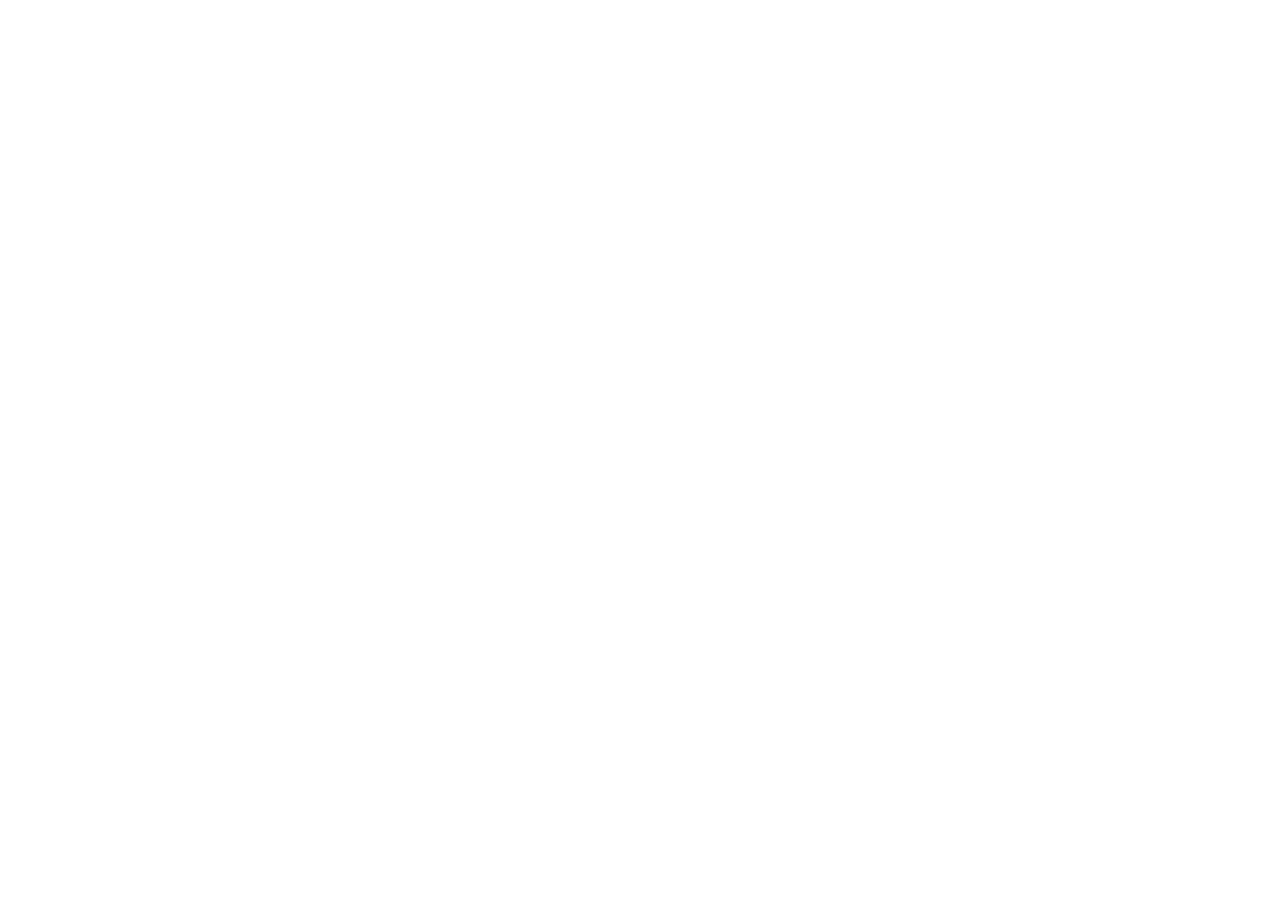
==== 1 First web page/index.html @ 43ad502d "V1" ====
<!--In this document the first HTML WEB page of this repository is made. 
    HTML tags are used, a style sheet is created and selectors for fonts, 
    colors, sizes and fonts are also used.-->

<!DOCTYPE html>
<html lang="en">
<head>
    <meta charset="UTF-8">
    <meta name="viewport" content="width=device-width, initial-scale=1.0">
    <title>First Website Example</title>
</head>
<body>
    
</body>
</html>
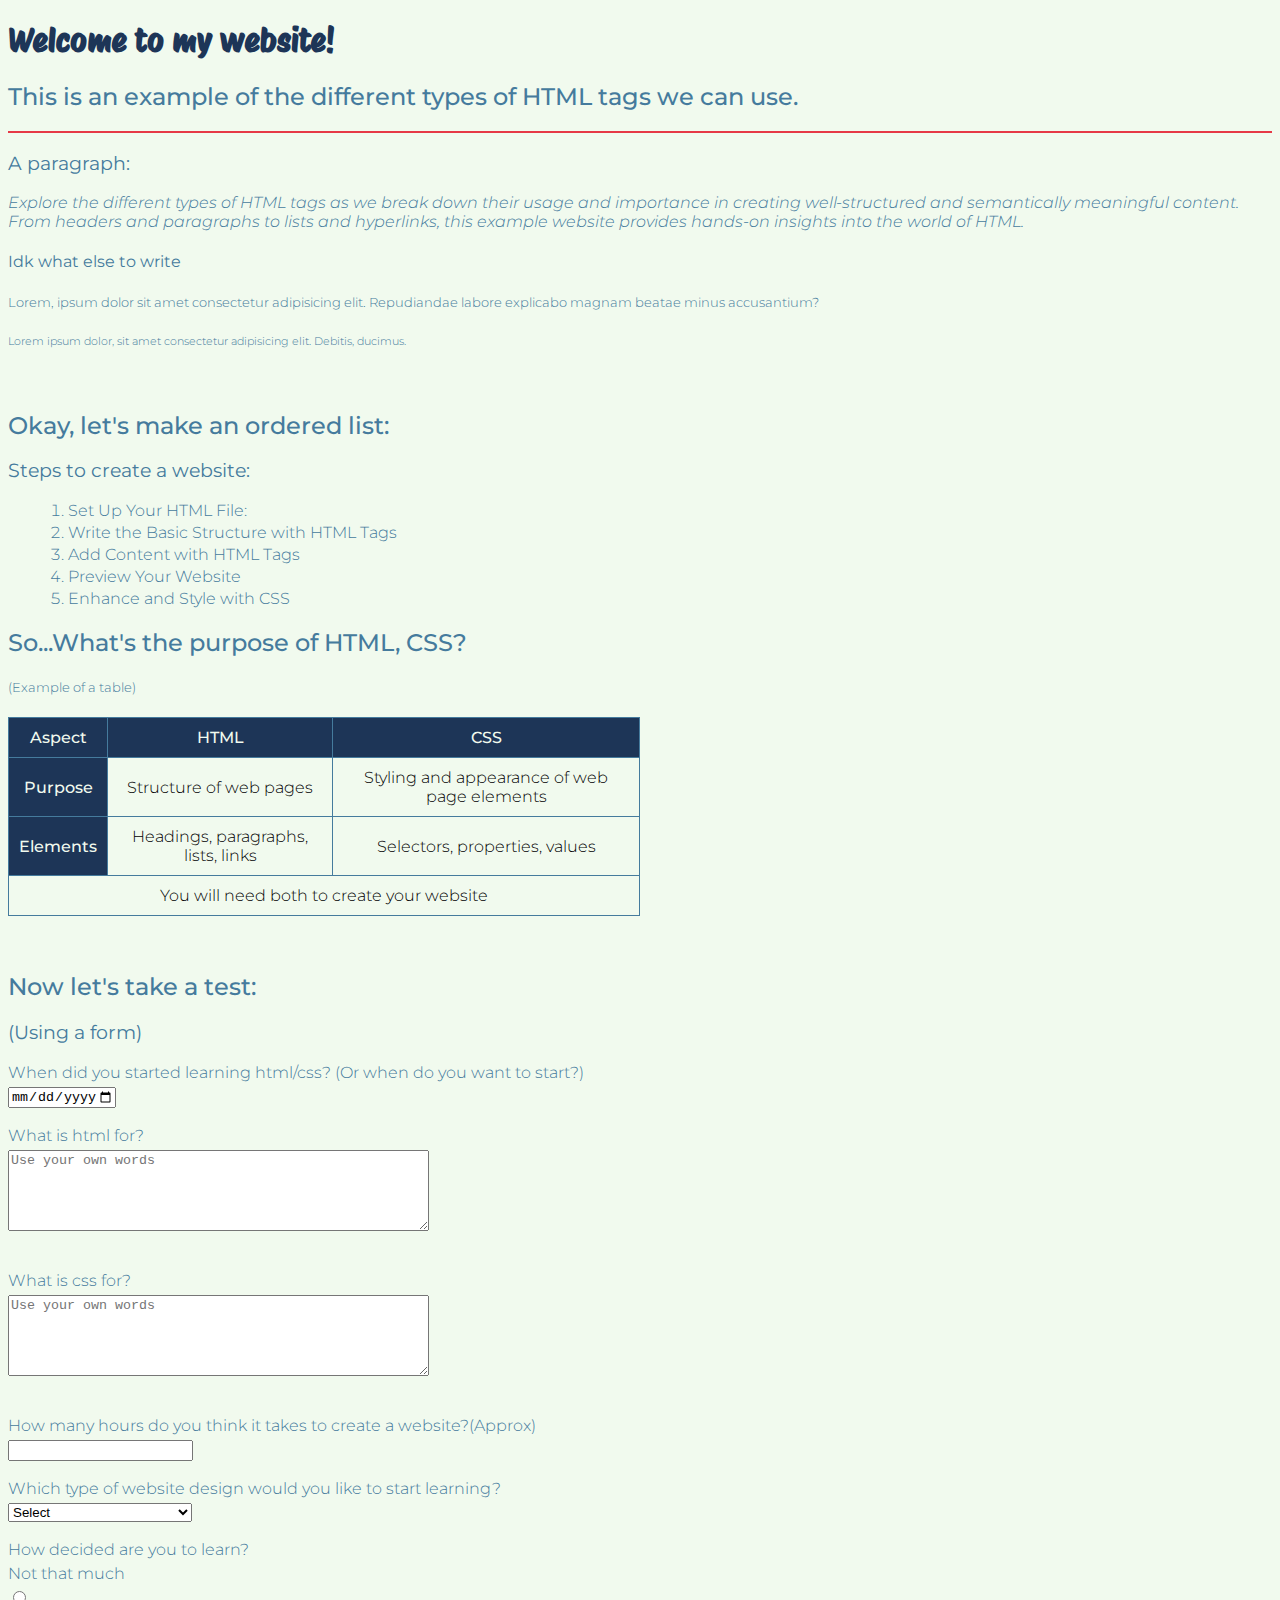
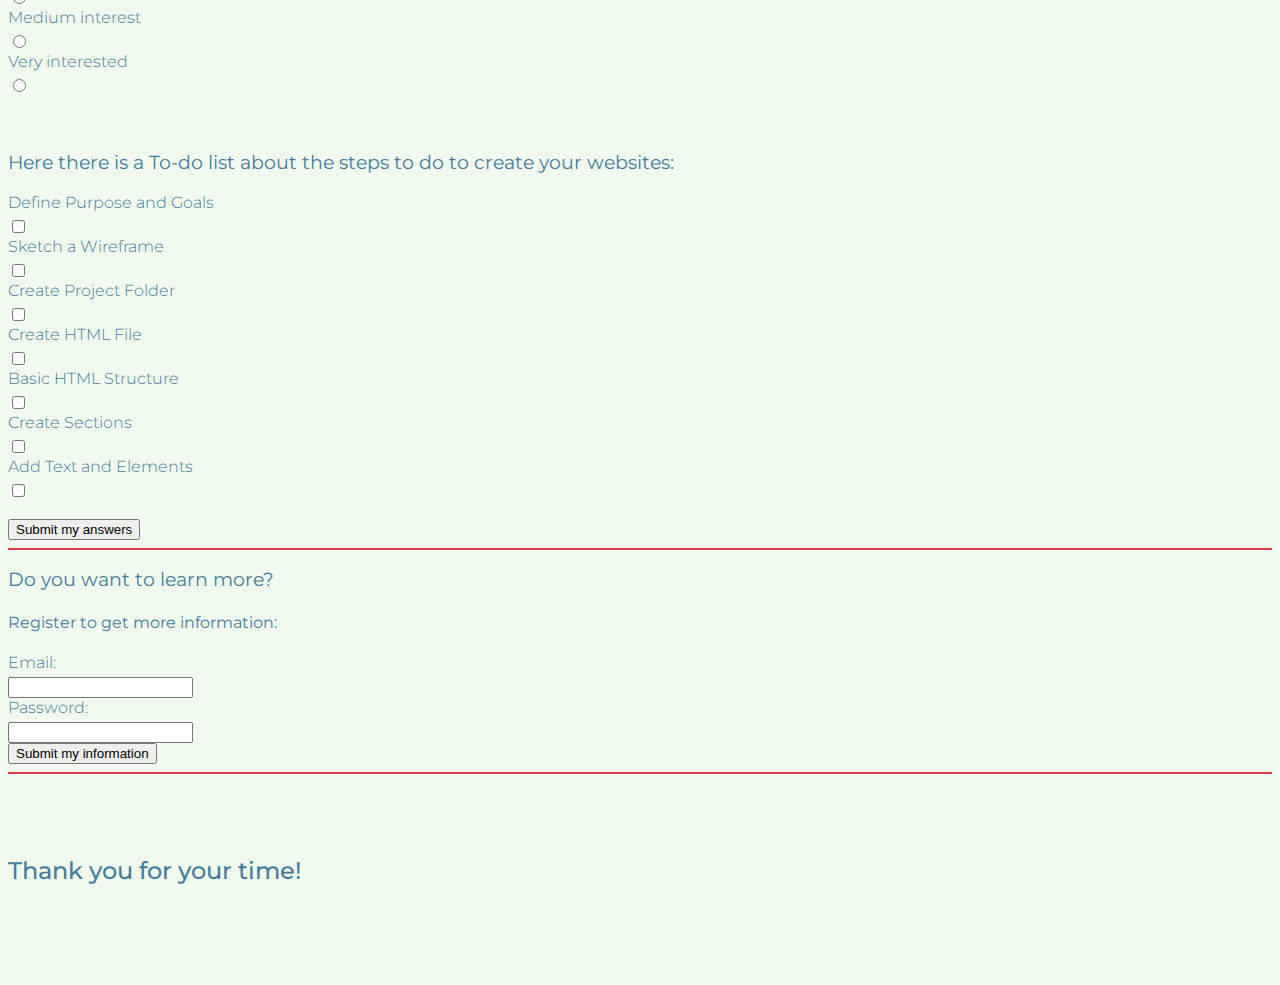
==== commit ab094eb9: "Adding content and style" ====
--- a/1 First web page/index.html
+++ b/1 First web page/index.html
@@ -7,9 +7,145 @@
 <head>
     <meta charset="UTF-8">
     <meta name="viewport" content="width=device-width, initial-scale=1.0">
+    <link rel="preconnect" href="https://fonts.googleapis.com">
+    <link rel="preconnect" href="https://fonts.gstatic.com" crossorigin>
+    <link href="https://fonts.googleapis.com/css2?family=Montserrat:ital,wght@0,300;0,400;0,500;1,300&family=Protest+Riot&display=swap" rel="stylesheet">
+    <link rel="stylesheet" href="styles.css">
     <title>First Website Example</title>
 </head>
 <body>
-    
+    <h1>Welcome to my website!</h1>
+    <h2>This is an example of the different types of HTML tags we can use.</h2>
+    <hr>
+    <h3>A paragraph:</h3>
+    <p>Explore the different types of HTML tags as we break down their usage and importance in creating well-structured and semantically meaningful content. From headers and paragraphs to lists and hyperlinks, this example website provides hands-on insights into the world of HTML.</p>
+    <h4>Idk what else to write</h4>
+    <h5>Lorem, ipsum dolor sit amet consectetur adipisicing elit. Repudiandae labore explicabo magnam beatae minus accusantium?</h5>
+    <h6>Lorem ipsum dolor, sit amet consectetur adipisicing elit. Debitis, ducimus.</h6>
+    <br>
+
+    <h2>Okay, let's make an ordered list:</h2>
+    <h3>Steps to create a website:</h3>
+    <ol>
+        <li>Set Up Your HTML File:</li>
+        <li>Write the Basic Structure with HTML Tags</li>
+        <li>Add Content with HTML Tags</li>
+        <li>Preview Your Website</li>
+        <li>Enhance and Style with CSS</li>
+    </ol>
+
+    <h2>So...What's the purpose of HTML, CSS?</h2>
+    <h5>(Example of a table)</h5>
+    <table border="1">
+        <thead>
+            <tr>
+                <th>Aspect</th>
+                <th>HTML</th>
+                <th>CSS</th>
+            </tr>
+        </thead>
+        <tbody>
+            <tr>
+                <th>Purpose</th>
+                <td>Structure of web pages</td>
+                <td>Styling and appearance of web page elements</td>
+            </tr>
+            <tr>
+                <th>Elements</th>
+                <td>Headings, paragraphs, lists, links</td>
+                <td>Selectors, properties, values</td>
+            </tr>
+        </tbody>
+        <tfoot>
+            <tr>
+                <td colspan="3">You will need both to create your website</td>
+            </tr>
+        </tfoot>
+    </table>
+    <br><br>
+
+    <h2>Now let's take a test:</h2>
+    <h3>(Using a form)</h3>
+    <form name="test">
+        <!-- Date type -->
+        <label for="answer1">When did you started learning html/css? (Or when do you want to start?)</label>
+        <input type="date" name="answer1" min="1993-01-01" max="2024-12-31">
+        <br><br>
+        <div>
+            <!-- Text type -->
+            <label for="answer2">What is html for?</label>
+            <textarea name="answer2" type="text" placeholder="Use your own words" cols="50" rows="5" maxlength="100"></textarea>
+        </div>
+        <br><br>
+        <div>
+            <!-- Text type -->
+            <label for="answer3">What is css for?</label>
+            <textarea name="answer3" type="text" placeholder ="Use your own words" cols="50" rows="5" maxlength="100"></textarea>
+        </div>
+        <br><br>
+        <!-- Number type -->
+        <label for="answer4">How many hours do you think it takes to create a website?(Approx)</label>
+        <input name="answer4" type="number" step="2" min="0">
+        <br><br>
+        <!-- Options -->
+        <label for="answer5">Which type of website design would you like to start learning?</label>
+        <select name="answer5">
+            <option value="">Select</option>
+            <option value="RD">Responsive Design</option>
+            <option value="FD">Flat Design</option>
+            <option value="MD">Material Design</option> 
+            <option value="TCD">Typography-Centric Design</option>
+            <option value="ED">E-commerce Design</option>
+        </select>
+        <br><br>
+        <!-- Checkbox (just one option) -->
+        <label for="option">How decided are you to learn?</label>
+        <label for="op1">Not that much</label>
+        <input type="radio" name="option">
+        <label for="op2">Medium interest</label>
+        <input type="radio" name="option">
+        <label for="op3">Very interested</label>
+        <input type="radio" name="option">
+
+        <br><br><br>
+        <h3>Here there is a To-do list about the steps to do to create your websites:</h3>
+        <!-- Checkbox (multi options) -->
+        <label for="stp1">Define Purpose and Goals</label>
+        <input type="checkbox" name="stp1"> <!--checked pone el check por default-->
+        <label for="stp2">Sketch a Wireframe</label>
+        <input type="checkbox" name="stp2">
+        <label for="stp3">Create Project Folder</label>
+        <input type="checkbox" name="stp3" >
+        <label for="stp4">Create HTML File</label>
+        <input type="checkbox" name="stp4" >
+        <label for="stp5">Basic HTML Structure</label>
+        <input type="checkbox" name="stp5" >
+        <label for="stp6">Create Sections</label>
+        <input type="checkbox" name="stp6" >
+        <label for="stp7">Add Text and Elements</label>
+        <input type="checkbox" name="stp7" >
+        <br><br>
+        <input type="submit" name="submit1" value="Submit my answers">
+    </form>
+
+    <hr>
+    <h3>Do you want to learn more?</h3>
+    <h4>Register to get more information:</h4>
+    <form>
+        <!-- Email type -->
+        <label for="email">Email:</label>
+        <input type="email" name="email">
+        <!-- Password type -->
+        <label for="password">Password:</label>
+        <input type="password" name="password">
+        <br>
+        <input type="submit" name="submit2" value="Submit my information">
+    </form>
+    <hr>
+
+    <br><br><br>
+    <h2>Thank you for your time! </h2>
+
+    <br><br><br><br>
 </body>
-</html>+</html>
--- a/1 First web page/styles.css
+++ b/1 First web page/styles.css
@@ -0,0 +1,88 @@
+/* This is the CSS file, which contains the style that we will apply in our page*/
+
+:root {
+    /* color palette taken from: https://coolors.co/e63946-f1faee-a8dadc-457b9d-1d3557*/
+    /* CSS HEX */
+    --red-pantone: #e63946ff;
+    --honeydew: #f1faeeff;
+    --non-photo-blue: #a8dadcff;
+    --cerulean: #457b9dff;
+    --berkeley-blue: #1d3557ff;
+}
+
+body {
+    background-color: var(--honeydew);
+}
+
+h1 {
+    font-family: 'Protest Riot', sans-serif;
+    color: var(--berkeley-blue);
+}
+
+h2 {
+    font-family: 'Montserrat', sans-serif;
+    font-weight: 500;
+    color: var(--cerulean);
+}
+
+h3, h4 {
+    font-family: 'Montserrat', sans-serif;
+    font-weight: 400;
+    color: var(--cerulean);
+}
+
+h5, h6, p {
+    font-family: 'Montserrat', sans-serif;
+    font-weight: 300;
+    color: var(--cerulean);
+}
+
+p {
+    font-style: italic;
+}
+
+hr {
+    background-color: var(--red-pantone);
+    height: 2px;
+    border: none;
+}
+
+ol {
+    font-family: 'Montserrat', sans-serif;
+    font-weight: 300;
+    color:#457b9dff;
+    margin-left: 20px; 
+}
+
+ol li {
+    margin-bottom: 3px; /* Adjust the spacing between list items */
+}
+
+table {
+    width: 50%;
+    font-family: 'Montserrat', sans-serif;
+    font-weight: 300;
+    border-collapse: collapse; /* This stablish if the we want "double" border between cells (separate) which is default or just one line (collapse)*/
+    margin-top: 20px; /* Adjust the margin for the table */
+}
+
+th, td {
+    border: 1px solid #457b9dff; /* Border color for table cells */
+    padding: 10px; /* Adjust the space between the content of an HTML element and its border, for table cells */
+    text-align: center; /* Align text to the left within cells */
+}
+
+th {
+    background-color: #1d3557ff; /* Background color for table header cells */
+    color:#f1faeeff;
+    font-weight: 500;
+}
+
+label {
+    display: block;
+    margin-bottom: 5px;
+    font-family: 'Montserrat', sans-serif;
+    font-weight: 300;
+    color: #457b9dff;
+
+}